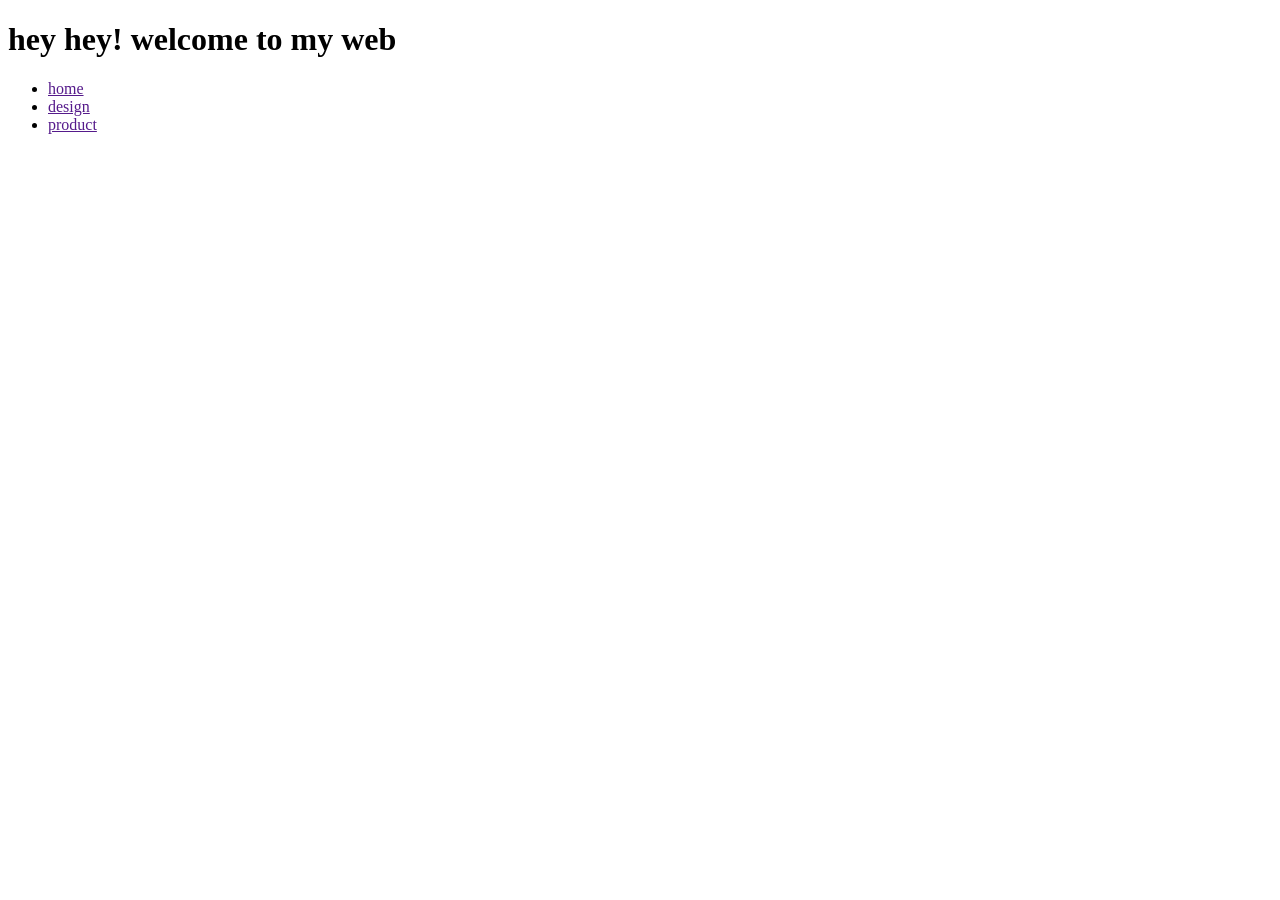
==== index.html @ 076f057d "Add files via upload" ====
<!doctype html>

<html>
    <head>
        <meta charset="utf-8">

        <title>Blank template</title>

        <!-- Load external CSS styles -->
        <link rel="stylesheet" href="styles.css">

    </head>
    

    <body>

        <h1>hey hey! welcome to my web </h1>
        <ul> 
        <li><a href "index.html"> home </a></li>
        <li><a href "desain.html"> design </a></li>
        <li><a href "pruduct.html"> product </a></li> 
        </ul>
        <div style="position: relative; width:100%;height:0； padding-top: 56.2500%;
padding-bottom:0； box-shadow:θ 2px 8px θ rgba(63, 69, 81, 0.16)； margin-top:1.6em; margin-bottom:0.9em; overflow: hidden;
border-radius: 8px;will-change: transform;">
<iframe 1oading="lazy" style="position: absolute; width:100%；height:100%；top:0；left:θ； border: none; padding:θ;margin: 8;"
src=https://canva.link/lgy34hne0r2rbin

        <marquee> Design by kelompok 6

        <!-- Load external JavaScript -->
        <script src="scripts.js"></script>
    <p><pre> cause I know I can treat you better than he can
 And any girl like you deserves a gentleman
       </p>
        <p id="p2" > Tell me, why are we wasting time on all your wasted cryin'
 When you should be with me instead? 
 I know I can treat you better, better than he can
        </p>
        <p class="p2"><pre>
SELESAI
        </pre><p>

    </body>

</html>
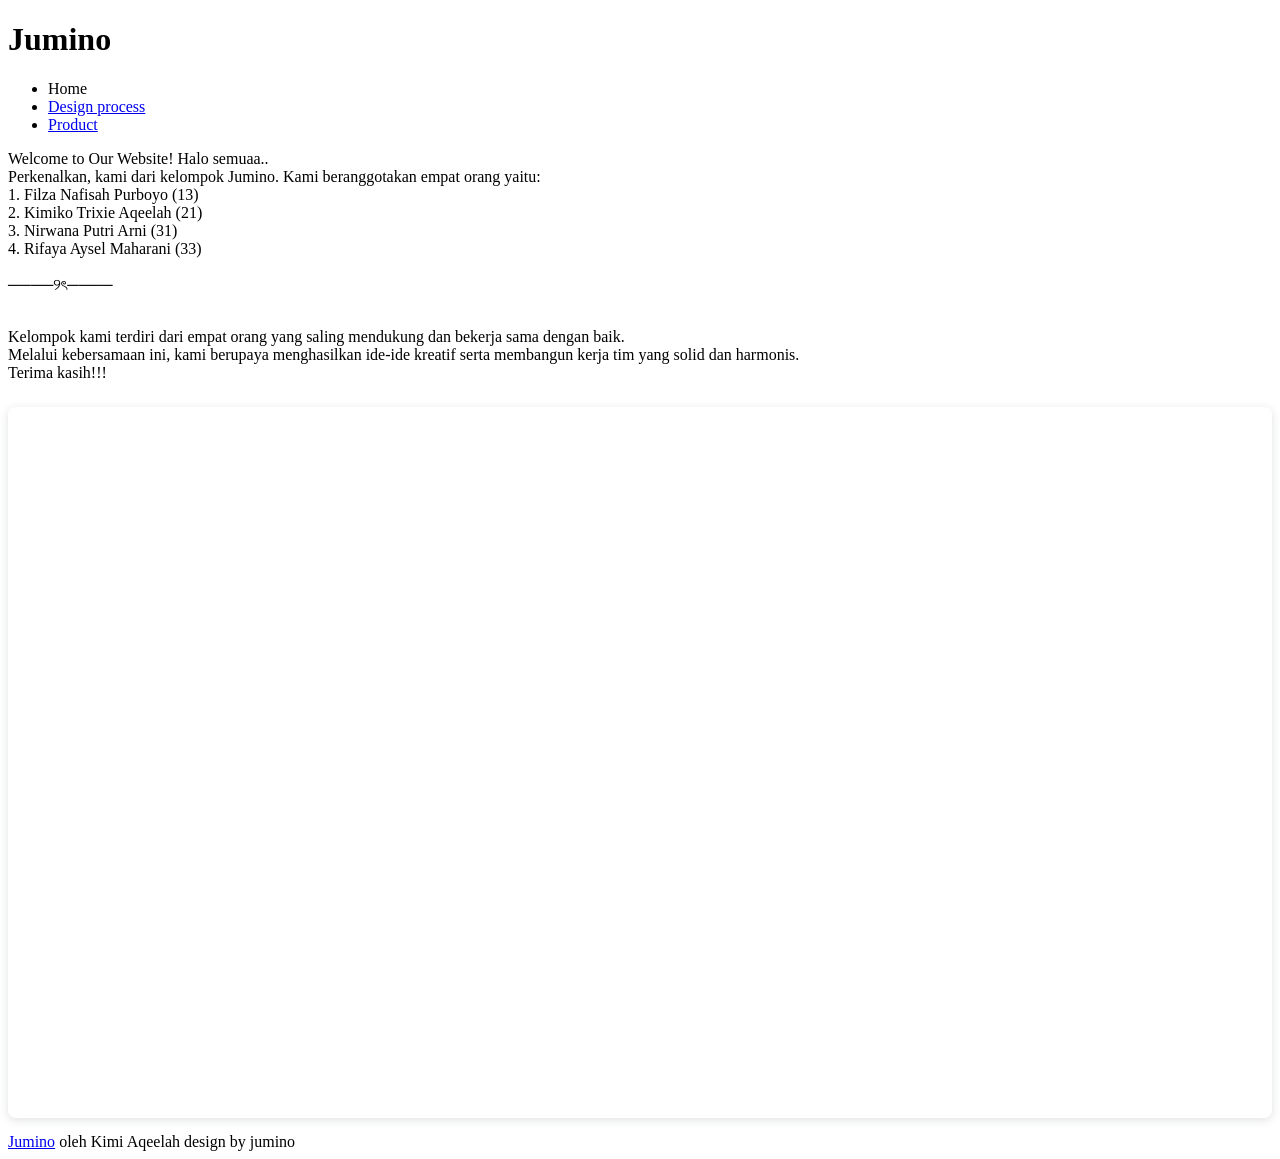
==== commit 4f207d10: "Add files via upload" ====
--- a/index.html
+++ b/index.html
@@ -4,43 +4,57 @@
     <head>
         <meta charset="utf-8">
 
-        <title>Blank template</title>
+        
 
         <!-- Load external CSS styles -->
         <link rel="stylesheet" href="styles.css">
 
     </head>
-    
 
     <body>
 
-        <h1>hey hey! welcome to my web </h1>
+        <h1> Jumino </h1>
         <ul> 
-        <li><a href "index.html"> home </a></li>
-        <li><a href "desain.html"> design </a></li>
-        <li><a href "pruduct.html"> product </a></li> 
+            <li> Home </li>
+            <li><a href="design.html"> Design process</a> </li>
+            <li><a href="product.html"> Product </a> </li>
         </ul>
-        <div style="position: relative; width:100%;height:0； padding-top: 56.2500%;
-padding-bottom:0； box-shadow:θ 2px 8px θ rgba(63, 69, 81, 0.16)； margin-top:1.6em; margin-bottom:0.9em; overflow: hidden;
-border-radius: 8px;will-change: transform;">
-<iframe 1oading="lazy" style="position: absolute; width:100%；height:100%；top:0；left:θ； border: none; padding:θ;margin: 8;"
-src=https://canva.link/lgy34hne0r2rbin
+    <p id="p2"> Welcome to Our Website! Halo semuaa..
+      <br>  Perkenalkan, kami dari kelompok Jumino. Kami beranggotakan empat orang yaitu:
+     <br> 1. Filza Nafisah Purboyo (13)
+     <br> 2. Kimiko Trixie Aqeelah (21)
+     <br> 3. Nirwana Putri Arni (31)
+     <br> 4. Rifaya Aysel Maharani (33)
+       <br>
+        <br> ────୨ৎ────
+    </p>
 
-        <marquee> Design by kelompok 6
+         <p id="p2"> 
+         <br> Kelompok kami terdiri dari empat orang yang saling mendukung dan bekerja sama dengan baik.
+         <br> Melalui kebersamaan ini, kami berupaya menghasilkan ide-ide kreatif serta membangun kerja tim yang solid dan harmonis.
+         <br> Terima kasih!!!
+            </p>
 
-        <!-- Load external JavaScript -->
+            <div style="position: relative; width: 100%; height: 0; padding-top: 56.2500%;
+ padding-bottom: 0; box-shadow: 0 2px 8px 0 rgba(63,69,81,0.16); margin-top: 1.6em; margin-bottom: 0.9em; overflow: hidden;
+ border-radius: 8px; will-change: transform;">
+  <iframe loading="lazy" style="position: absolute; width: 100%; height: 100%; top: 0; left: 0; border: none; padding: 0;margin: 0;"
+    src="https://www.canva.com/design/DAHGPM4jPoE/jiV3J7y0be9GyPsIYhi4JA/view?embed" allowfullscreen="allowfullscreen" allow="fullscreen">
+  </iframe>
+</div>
+<a href="<div style="position: relative; width: 100%; height: 0; padding-top: 56.2500%;
+ padding-bottom: 0; box-shadow: 0 2px 8px 0 rgba(63,69,81,0.16); margin-top: 1.6em; margin-bottom: 0.9em; overflow: hidden;
+ border-radius: 8px; will-change: transform;">
+  <iframe loading="lazy" style="position: absolute; width: 100%; height: 100%; top: 0; left: 0; border: none; padding: 0;margin: 0;"
+    src="https://www.canva.com/design/DAHGPM4jPoE/3Te6f-Yp1aBW7Gq7IZaXaw/view?embed" allowfullscreen="allowfullscreen" allow="fullscreen">
+  </iframe>
+</div>
+<a href="https:&#x2F;&#x2F;www.canva.com&#x2F;design&#x2F;DAHGPM4jPoE&#x2F;3Te6f-Yp1aBW7Gq7IZaXaw&#x2F;view?utm_content=DAHGPM4jPoE&amp;utm_campaign=designshare&amp;utm_medium=embeds&amp;utm_source=link" target="_blank" rel="noopener">Jumino</a> oleh Kimi Aqeelah
+            
         <script src="scripts.js"></script>
-    <p><pre> cause I know I can treat you better than he can
- And any girl like you deserves a gentleman
-       </p>
-        <p id="p2" > Tell me, why are we wasting time on all your wasted cryin'
- When you should be with me instead? 
- I know I can treat you better, better than he can
-        </p>
-        <p class="p2"><pre>
-SELESAI
-        </pre><p>
-
+        
     </body>
 
+    <marque> design by jumino </marque>
+
 </html>
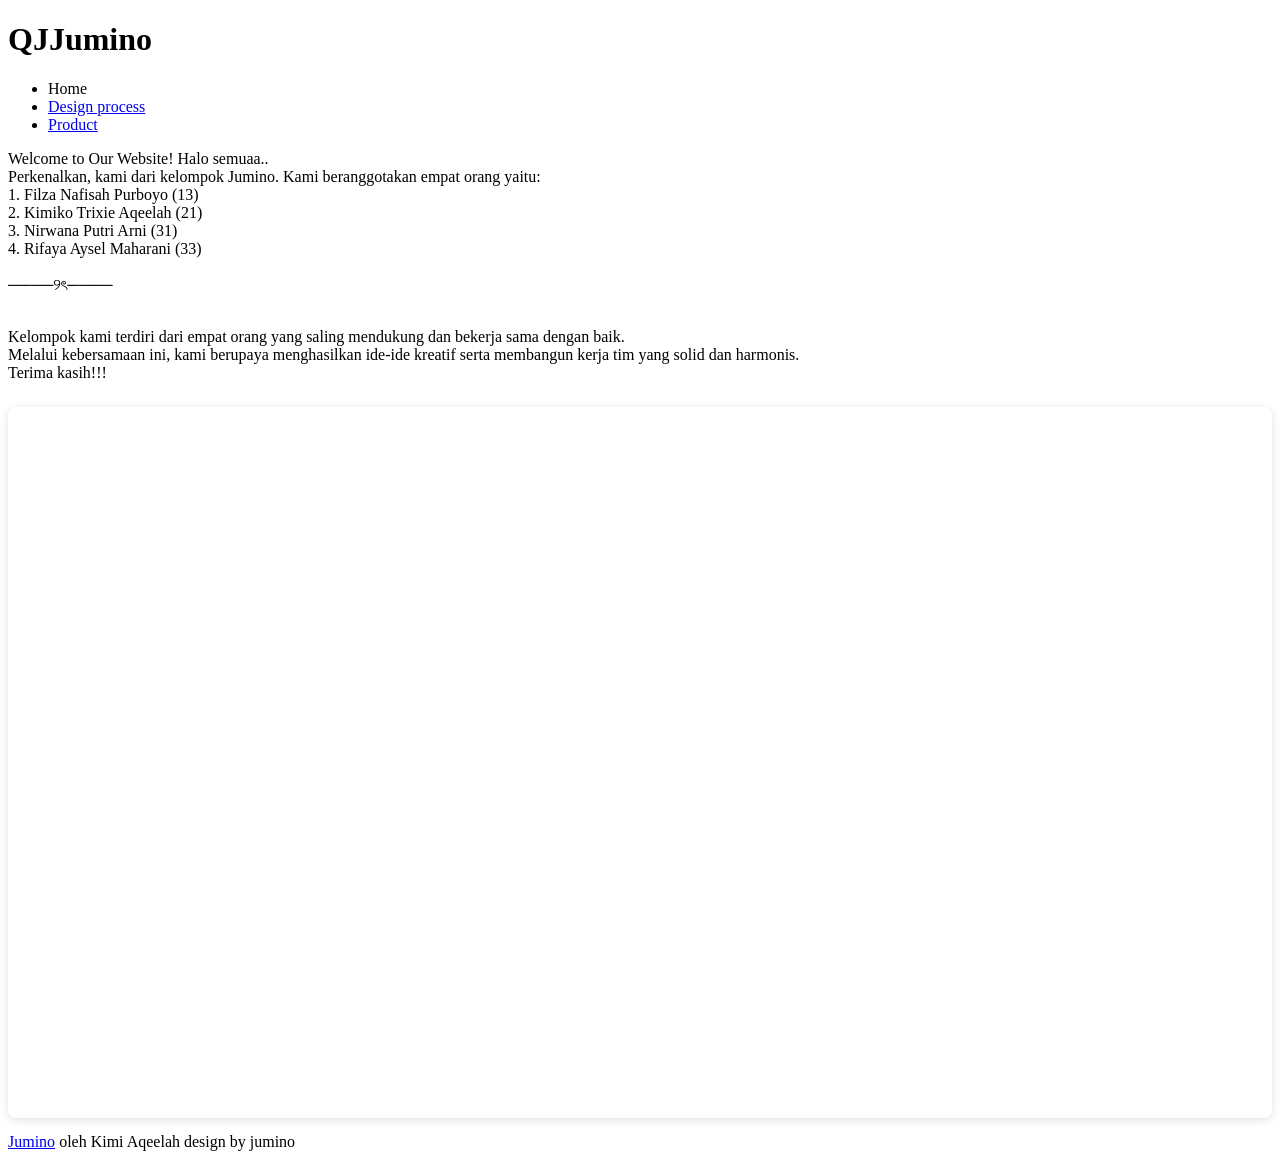
==== commit 7042d9e9: "Add files via upload" ====
--- a/index.html
+++ b/index.html
@@ -13,7 +13,7 @@
 
     <body>
 
-        <h1> Jumino </h1>
+        <h1>QJJumino </h1>
         <ul> 
             <li> Home </li>
             <li><a href="design.html"> Design process</a> </li>
@@ -42,11 +42,7 @@
     src="https://www.canva.com/design/DAHGPM4jPoE/jiV3J7y0be9GyPsIYhi4JA/view?embed" allowfullscreen="allowfullscreen" allow="fullscreen">
   </iframe>
 </div>
-<a href="<div style="position: relative; width: 100%; height: 0; padding-top: 56.2500%;
- padding-bottom: 0; box-shadow: 0 2px 8px 0 rgba(63,69,81,0.16); margin-top: 1.6em; margin-bottom: 0.9em; overflow: hidden;
- border-radius: 8px; will-change: transform;">
-  <iframe loading="lazy" style="position: absolute; width: 100%; height: 100%; top: 0; left: 0; border: none; padding: 0;margin: 0;"
-    src="https://www.canva.com/design/DAHGPM4jPoE/3Te6f-Yp1aBW7Gq7IZaXaw/view?embed" allowfullscreen="allowfullscreen" allow="fullscreen">
+<a href="https://www.canva.com/design/DAHGPM4jPoE/3Te6f-Yp1aBW7Gq7IZaXaw/view?embed" allowfullscreen="allowfullscreen" allow="fullscreen">
   </iframe>
 </div>
 <a href="https:&#x2F;&#x2F;www.canva.com&#x2F;design&#x2F;DAHGPM4jPoE&#x2F;3Te6f-Yp1aBW7Gq7IZaXaw&#x2F;view?utm_content=DAHGPM4jPoE&amp;utm_campaign=designshare&amp;utm_medium=embeds&amp;utm_source=link" target="_blank" rel="noopener">Jumino</a> oleh Kimi Aqeelah
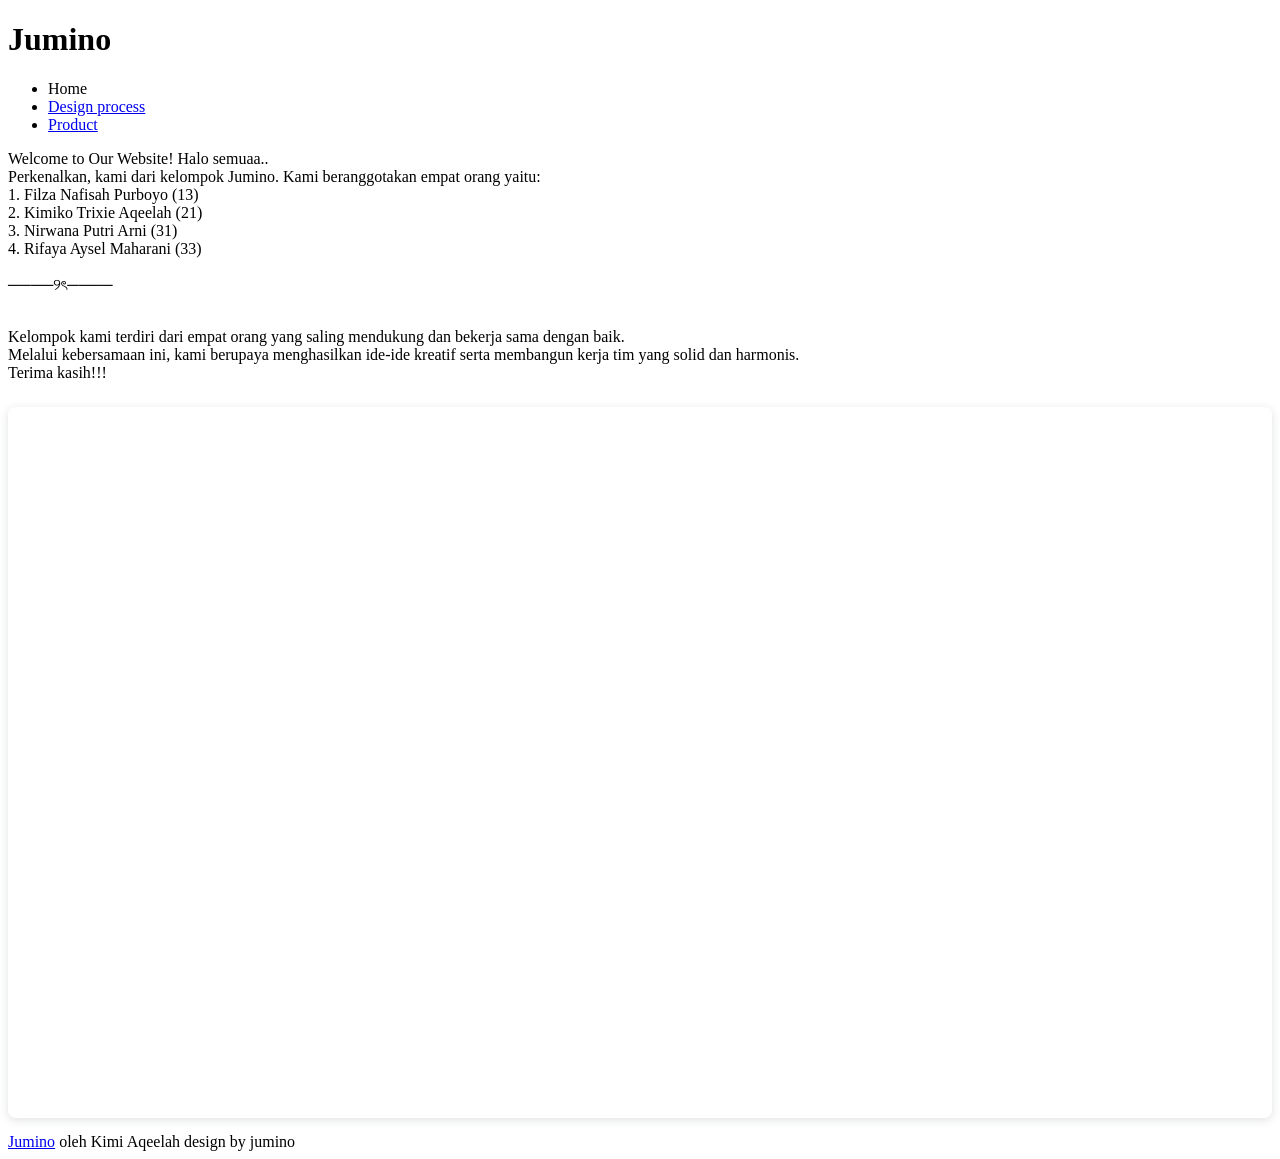
==== commit c4828842: "Add files via upload" ====
--- a/index.html
+++ b/index.html
@@ -13,7 +13,7 @@
 
     <body>
 
-        <h1>QJJumino </h1>
+        <h1>Jumino </h1>
         <ul> 
             <li> Home </li>
             <li><a href="design.html"> Design process</a> </li>
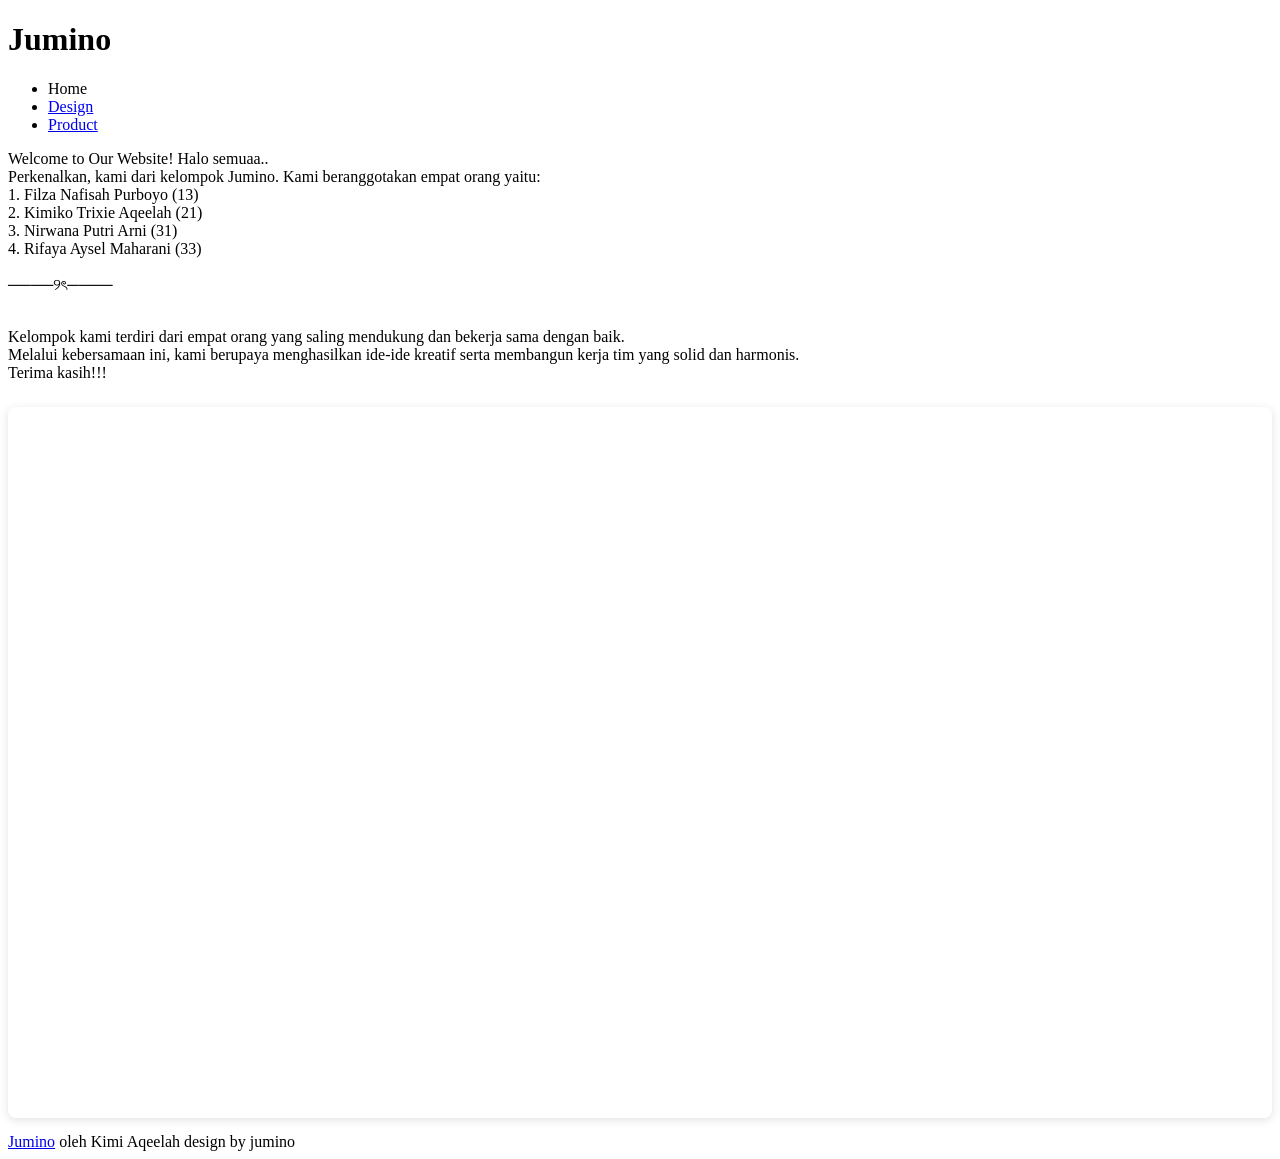
==== commit df3c6568: "Add files via upload" ====
--- a/index.html
+++ b/index.html
@@ -16,7 +16,7 @@
         <h1>Jumino </h1>
         <ul> 
             <li> Home </li>
-            <li><a href="design.html"> Design process</a> </li>
+            <li><a href="design.html"> Design </a> </li>
             <li><a href="product.html"> Product </a> </li>
         </ul>
     <p id="p2"> Welcome to Our Website! Halo semuaa..
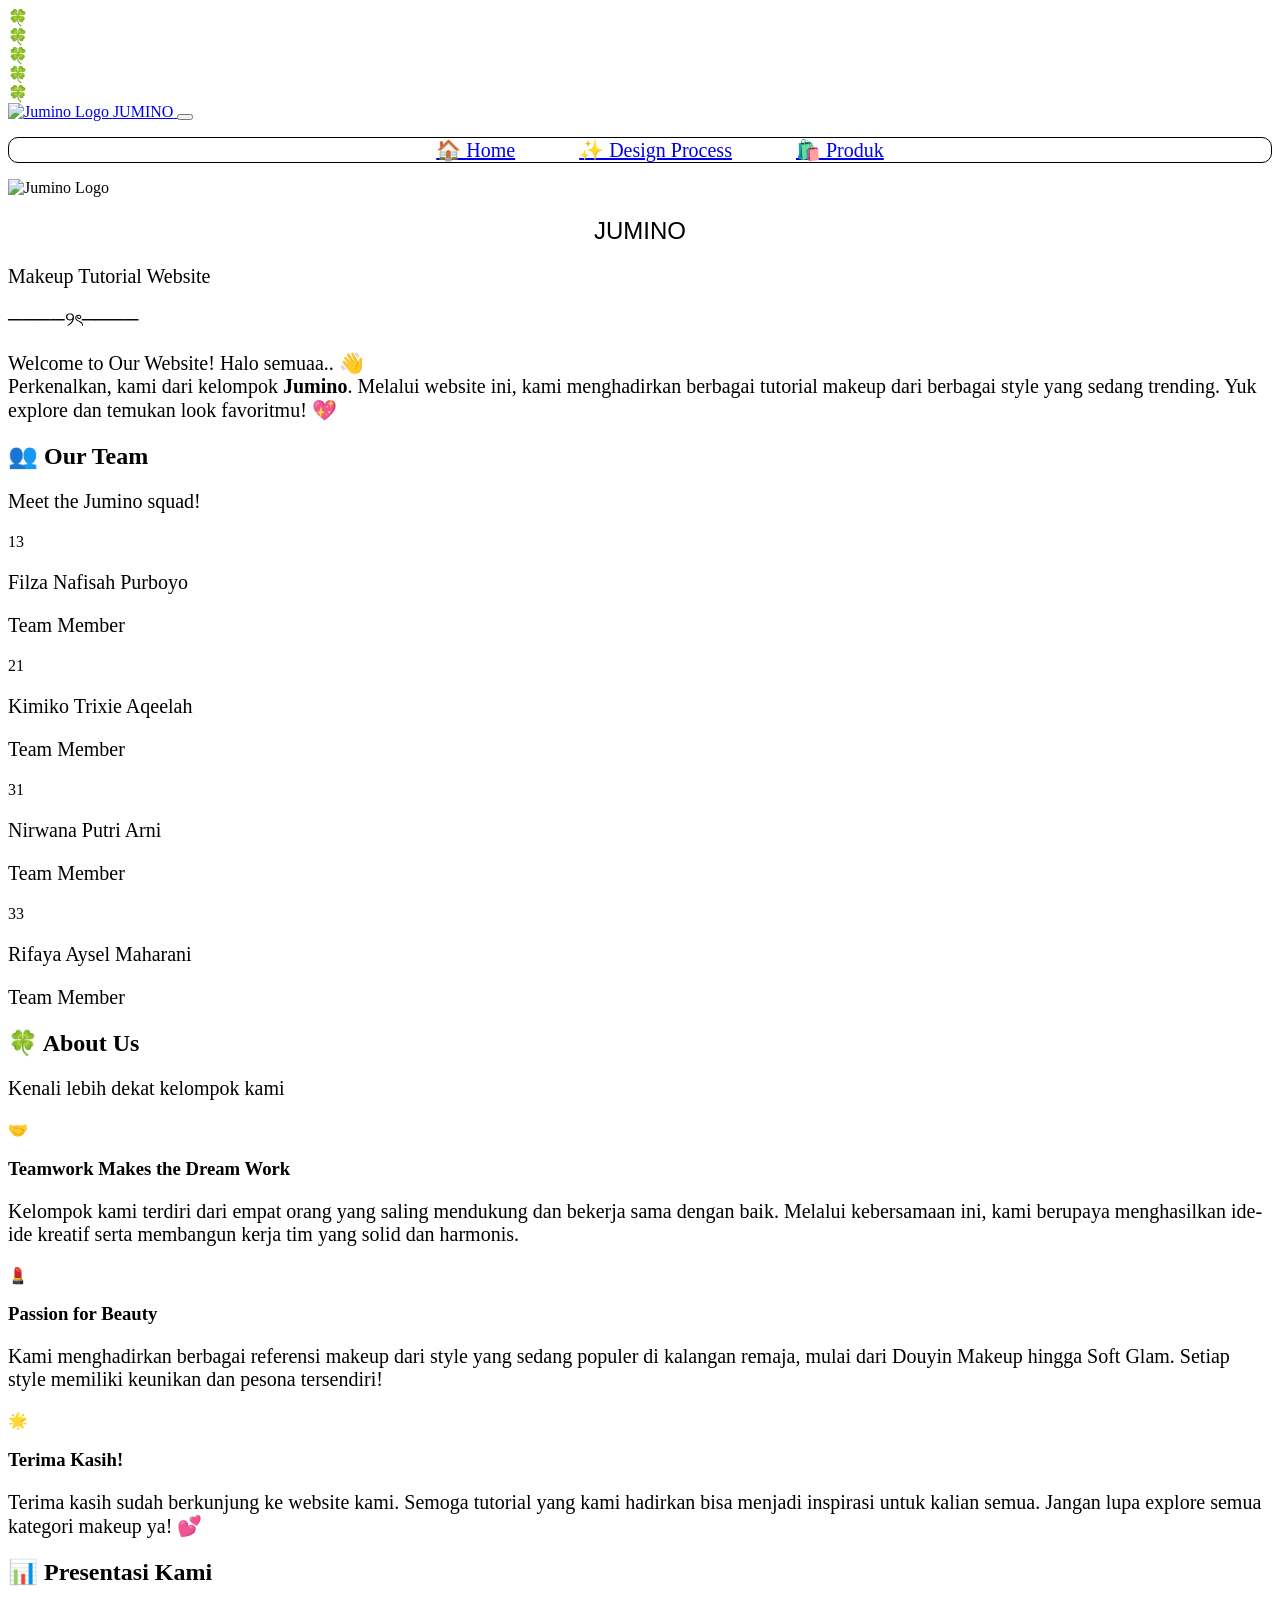
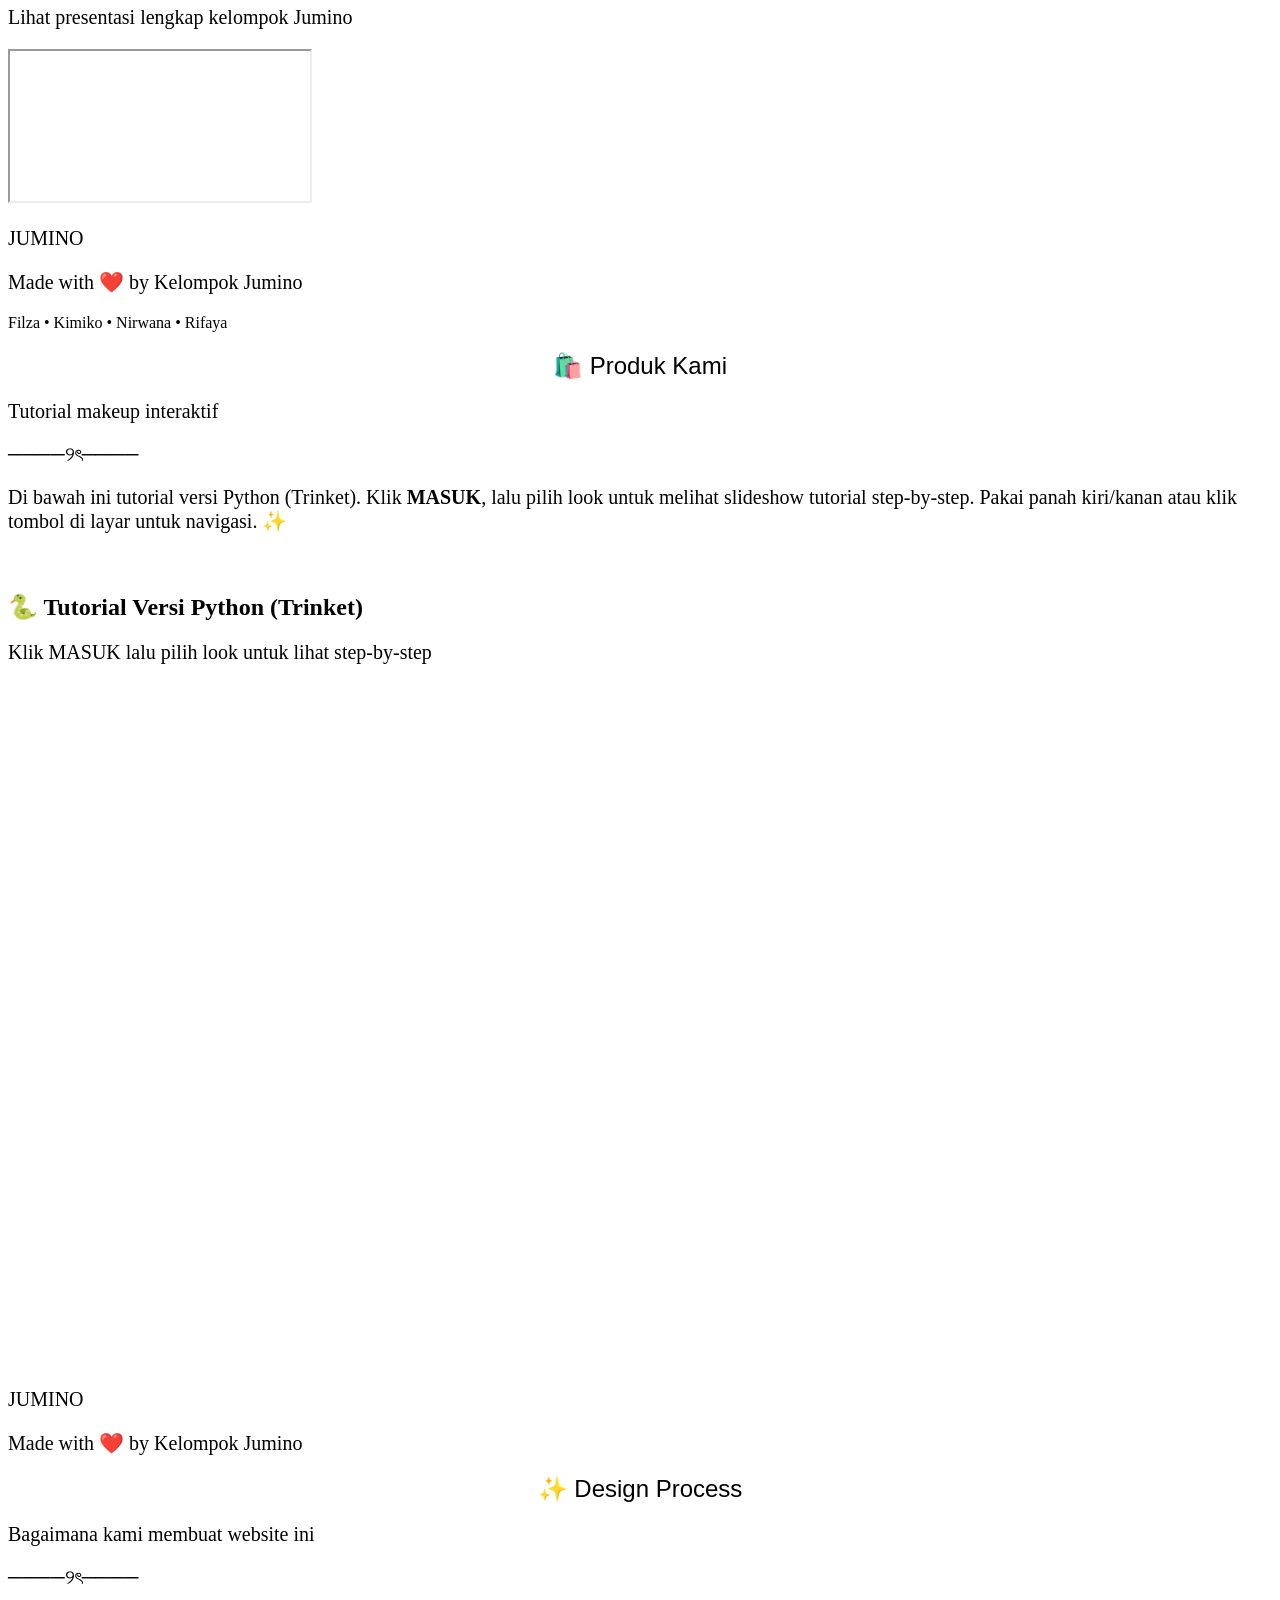
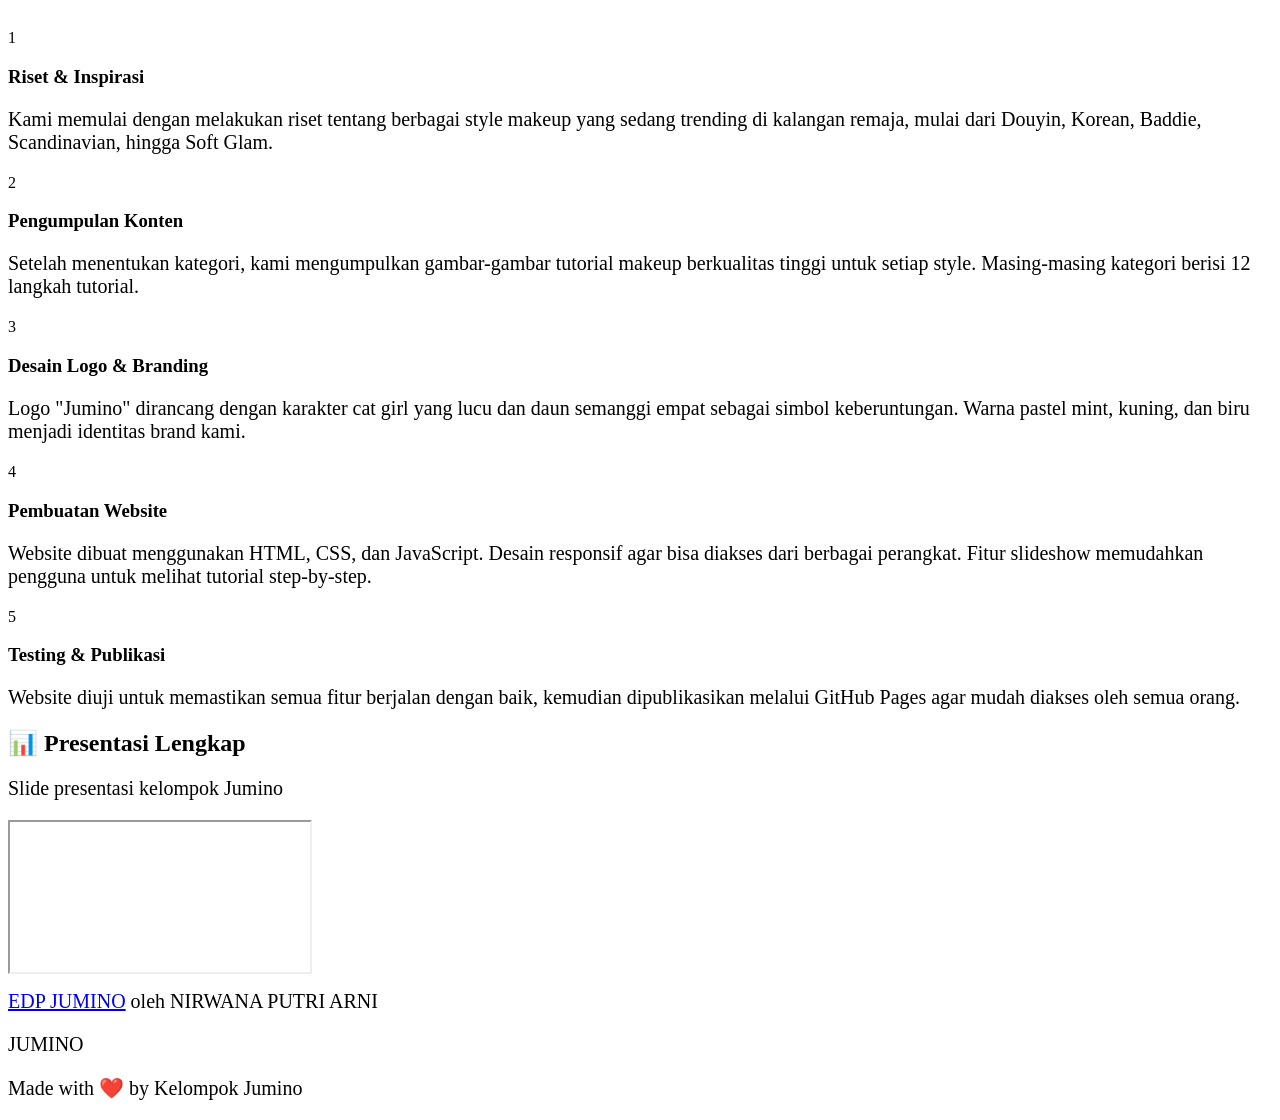
==== commit 50c3da0e: "Add files via upload" ====
--- a/index.html
+++ b/index.html
@@ -1,56 +1,246 @@
-<!doctype html>
-
-<html>
-    <head>
-        <meta charset="utf-8">
-
-        
-
-        <!-- Load external CSS styles -->
-        <link rel="stylesheet" href="styles.css">
-
-    </head>
-
-    <body>
-
-        <h1>Jumino </h1>
-        <ul> 
-            <li> Home </li>
-            <li><a href="design.html"> Design </a> </li>
-            <li><a href="product.html"> Product </a> </li>
-        </ul>
-    <p id="p2"> Welcome to Our Website! Halo semuaa..
-      <br>  Perkenalkan, kami dari kelompok Jumino. Kami beranggotakan empat orang yaitu:
-     <br> 1. Filza Nafisah Purboyo (13)
-     <br> 2. Kimiko Trixie Aqeelah (21)
-     <br> 3. Nirwana Putri Arni (31)
-     <br> 4. Rifaya Aysel Maharani (33)
-       <br>
-        <br> ────୨ৎ────
-    </p>
-
-         <p id="p2"> 
-         <br> Kelompok kami terdiri dari empat orang yang saling mendukung dan bekerja sama dengan baik.
-         <br> Melalui kebersamaan ini, kami berupaya menghasilkan ide-ide kreatif serta membangun kerja tim yang solid dan harmonis.
-         <br> Terima kasih!!!
-            </p>
-
-            <div style="position: relative; width: 100%; height: 0; padding-top: 56.2500%;
- padding-bottom: 0; box-shadow: 0 2px 8px 0 rgba(63,69,81,0.16); margin-top: 1.6em; margin-bottom: 0.9em; overflow: hidden;
- border-radius: 8px; will-change: transform;">
-  <iframe loading="lazy" style="position: absolute; width: 100%; height: 100%; top: 0; left: 0; border: none; padding: 0;margin: 0;"
-    src="https://www.canva.com/design/DAHGPM4jPoE/jiV3J7y0be9GyPsIYhi4JA/view?embed" allowfullscreen="allowfullscreen" allow="fullscreen">
-  </iframe>
-</div>
-<a href="https://www.canva.com/design/DAHGPM4jPoE/3Te6f-Yp1aBW7Gq7IZaXaw/view?embed" allowfullscreen="allowfullscreen" allow="fullscreen">
-  </iframe>
-</div>
-<a href="https:&#x2F;&#x2F;www.canva.com&#x2F;design&#x2F;DAHGPM4jPoE&#x2F;3Te6f-Yp1aBW7Gq7IZaXaw&#x2F;view?utm_content=DAHGPM4jPoE&amp;utm_campaign=designshare&amp;utm_medium=embeds&amp;utm_source=link" target="_blank" rel="noopener">Jumino</a> oleh Kimi Aqeelah
-            
-        <script src="scripts.js"></script>
-        
-    </body>
-
-    <marque> design by jumino </marque>
-
-</html>+<!DOCTYPE html>
+<html lang="id">
+<head>
+  <meta charset="UTF-8">
+  <meta name="viewport" content="width=device-width, initial-scale=1.0">
+  <title>Jumino - Makeup Tutorial</title>
+  <meta name="description" content="Jumino - Website tutorial makeup dari kelompok Jumino. Temukan berbagai style makeup: Douyin, Korean, Baddie, Scandinavian, dan Soft Glam.">
+  <link rel="stylesheet" href="style.css">
+</head>
+<body>
+
+  <!-- Floating Clover Decorations -->
+  <div class="floating-clover">🍀</div>
+  <div class="floating-clover">🍀</div>
+  <div class="floating-clover">🍀</div>
+  <div class="floating-clover">🍀</div>
+  <div class="floating-clover">🍀</div>
+
+  <!-- ═══ NAVBAR ═══ -->
+  <nav class="navbar" id="navbar">
+    <div class="nav-content">
+      <a href="#" class="nav-logo" onclick="navigateTo('page-home'); return false;">
+        <img src="images/logo.jpg" alt="Jumino Logo">
+        <span class="nav-logo-text">JUMINO</span>
+      </a>
+
+      <button class="hamburger" onclick="toggleMobileMenu()" aria-label="Toggle menu">
+        <span></span>
+        <span></span>
+        <span></span>
+      </button>
+
+      <ul class="nav-links" id="navLinks">
+        <li><a href="#" class="active" onclick="navigateTo('page-home'); return false;" id="nav-home">🏠 Home</a></li>
+        <li><a href="#" onclick="navigateTo('page-design'); return false;" id="nav-design">✨ Design Process</a></li>
+        <li><a href="#" onclick="navigateTo('page-tutorial'); return false;" id="nav-tutorial">🛍️ Produk</a></li>
+      </ul>
+    </div>
+  </nav>
+
+  <!-- ═══ PAGE: HOME ═══ -->
+  <div class="page active" id="page-home">
+    <div class="container">
+
+      <!-- Hero -->
+      <section class="hero">
+        <img src="images/logo.jpg" alt="Jumino Logo" class="hero-logo">
+        <h1>JUMINO</h1>
+        <p class="subtitle">Makeup Tutorial Website</p>
+        <p class="divider">────୨ৎ────</p>
+        <p class="hero-description">
+          Welcome to Our Website! Halo semuaa.. 👋<br>
+          Perkenalkan, kami dari kelompok <strong>Jumino</strong>.
+          Melalui website ini, kami menghadirkan berbagai tutorial makeup dari berbagai style yang sedang trending.
+          Yuk explore dan temukan look favoritmu! 💖
+        </p>
+      </section>
+
+      <!-- Team -->
+      <section class="team-section">
+        <h2 class="section-title">👥 Our Team</h2>
+        <p class="section-subtitle">Meet the Jumino squad!</p>
+        <div class="team-grid">
+          <div class="team-card">
+            <div class="number">13</div>
+            <p class="name">Filza Nafisah Purboyo</p>
+            <p class="role">Team Member</p>
+          </div>
+          <div class="team-card">
+            <div class="number">21</div>
+            <p class="name">Kimiko Trixie Aqeelah</p>
+            <p class="role">Team Member</p>
+          </div>
+          <div class="team-card">
+            <div class="number">31</div>
+            <p class="name">Nirwana Putri Arni</p>
+            <p class="role">Team Member</p>
+          </div>
+          <div class="team-card">
+            <div class="number">33</div>
+            <p class="name">Rifaya Aysel Maharani</p>
+            <p class="role">Team Member</p>
+          </div>
+        </div>
+      </section>
+
+      <!-- About -->
+      <section class="design-section">
+        <h2 class="section-title">🍀 About Us</h2>
+        <p class="section-subtitle">Kenali lebih dekat kelompok kami</p>
+        <div class="design-steps">
+          <div class="design-step">
+            <div class="step-number">🤝</div>
+            <div class="step-content">
+              <h3>Teamwork Makes the Dream Work</h3>
+              <p>Kelompok kami terdiri dari empat orang yang saling mendukung dan bekerja sama dengan baik. Melalui kebersamaan ini, kami berupaya menghasilkan ide-ide kreatif serta membangun kerja tim yang solid dan harmonis.</p>
+            </div>
+          </div>
+          <div class="design-step">
+            <div class="step-number">💄</div>
+            <div class="step-content">
+              <h3>Passion for Beauty</h3>
+              <p>Kami menghadirkan berbagai referensi makeup dari style yang sedang populer di kalangan remaja, mulai dari Douyin Makeup hingga Soft Glam. Setiap style memiliki keunikan dan pesona tersendiri!</p>
+            </div>
+          </div>
+          <div class="design-step">
+            <div class="step-number">🌟</div>
+            <div class="step-content">
+              <h3>Terima Kasih!</h3>
+              <p>Terima kasih sudah berkunjung ke website kami. Semoga tutorial yang kami hadirkan bisa menjadi inspirasi untuk kalian semua. Jangan lupa explore semua kategori makeup ya! 💕</p>
+            </div>
+          </div>
+        </div>
+      </section>
+
+      <!-- Canva Embed -->
+      <section class="embed-section">
+        <h2 class="section-title">📊 Presentasi Kami</h2>
+        <p class="section-subtitle">Lihat presentasi lengkap kelompok Jumino</p>
+        <div class="embed-container">
+          <iframe loading="lazy" src="https://www.canva.com/design/DAHGPM4jPoE/jiV3J7y0be9GyPsIYhi4JA/view?embed" allowfullscreen="allowfullscreen" allow="fullscreen"></iframe>
+        </div>
+      </section>
+
+    </div>
+
+    <footer class="footer">
+      <p class="footer-brand">JUMINO</p>
+      <p class="footer-text">Made with <span class="heart">❤️</span> by Kelompok Jumino</p>
+      <div class="footer-members">
+        <span>Filza</span>
+        <span>•</span>
+        <span>Kimiko</span>
+        <span>•</span>
+        <span>Nirwana</span>
+        <span>•</span>
+        <span>Rifaya</span>
+      </div>
+    </footer>
+  </div>
+
+  <!-- ═══ PAGE: TUTORIAL (PRODUCT) ═══ -->
+  <div class="page" id="page-tutorial">
+    <div class="container">
+
+      <section class="hero" style="padding-bottom: 20px;">
+        <h1>🛍️ Produk Kami</h1>
+        <p class="subtitle">Tutorial makeup interaktif</p>
+        <p class="divider">────୨ৎ────</p>
+        <p class="hero-description">
+          Di bawah ini tutorial versi Python (Trinket). Klik <strong>MASUK</strong>, lalu pilih look untuk melihat slideshow tutorial step-by-step. Pakai panah kiri/kanan atau klik tombol di layar untuk navigasi. ✨
+        </p>
+      </section>
+
+      <!-- ═══ TRINKET PYTHON EMBED (slideshow versi Python) ═══ -->
+      <section class="embed-section">
+        <h2 class="section-title">🐍 Tutorial Versi Python (Trinket)</h2>
+        <p class="section-subtitle">Klik MASUK lalu pilih look untuk lihat step-by-step</p>
+        <div class="trinket-embed">
+          <iframe src="https://trinket.io/embed/python/e3bd37481cfd?start=result" width="100%" height="680" frameborder="0" marginwidth="0" marginheight="0" allowfullscreen></iframe>
+        </div>
+      </section>
+
+    </div>
+
+    <footer class="footer">
+      <p class="footer-brand">JUMINO</p>
+      <p class="footer-text">Made with <span class="heart">❤️</span> by Kelompok Jumino</p>
+    </footer>
+  </div>
+
+  <!-- ═══ PAGE: DESIGN PROCESS ═══ -->
+  <div class="page" id="page-design">
+    <div class="container">
+
+      <section class="hero" style="padding-bottom: 20px;">
+        <h1>✨ Design Process</h1>
+        <p class="subtitle">Bagaimana kami membuat website ini</p>
+        <p class="divider">────୨ৎ────</p>
+      </section>
+
+      <section class="design-section">
+        <div class="design-steps">
+          <div class="design-step">
+            <div class="step-number">1</div>
+            <div class="step-content">
+              <h3>Riset & Inspirasi</h3>
+              <p>Kami memulai dengan melakukan riset tentang berbagai style makeup yang sedang trending di kalangan remaja, mulai dari Douyin, Korean, Baddie, Scandinavian, hingga Soft Glam.</p>
+            </div>
+          </div>
+          <div class="design-step">
+            <div class="step-number">2</div>
+            <div class="step-content">
+              <h3>Pengumpulan Konten</h3>
+              <p>Setelah menentukan kategori, kami mengumpulkan gambar-gambar tutorial makeup berkualitas tinggi untuk setiap style. Masing-masing kategori berisi 12 langkah tutorial.</p>
+            </div>
+          </div>
+          <div class="design-step">
+            <div class="step-number">3</div>
+            <div class="step-content">
+              <h3>Desain Logo & Branding</h3>
+              <p>Logo "Jumino" dirancang dengan karakter cat girl yang lucu dan daun semanggi empat sebagai simbol keberuntungan. Warna pastel mint, kuning, dan biru menjadi identitas brand kami.</p>
+            </div>
+          </div>
+          <div class="design-step">
+            <div class="step-number">4</div>
+            <div class="step-content">
+              <h3>Pembuatan Website</h3>
+              <p>Website dibuat menggunakan HTML, CSS, dan JavaScript. Desain responsif agar bisa diakses dari berbagai perangkat. Fitur slideshow memudahkan pengguna untuk melihat tutorial step-by-step.</p>
+            </div>
+          </div>
+          <div class="design-step">
+            <div class="step-number">5</div>
+            <div class="step-content">
+              <h3>Testing & Publikasi</h3>
+              <p>Website diuji untuk memastikan semua fitur berjalan dengan baik, kemudian dipublikasikan melalui GitHub Pages agar mudah diakses oleh semua orang.</p>
+            </div>
+          </div>
+        </div>
+      </section>
+
+      <!-- Canva Embed -->
+      <section class="embed-section">
+        <h2 class="section-title">📊 Presentasi Lengkap</h2>
+        <p class="section-subtitle">Slide presentasi kelompok Jumino</p>
+        <div class="embed-container">
+          <iframe loading="lazy" src="https://www.canva.com/design/DAHLe4eW-vM/ivVZKqM7WJLH3UzVV_EKhg/view?embed" allowfullscreen="allowfullscreen" allow="fullscreen"></iframe>
+        </div>
+        <p class="section-subtitle" style="margin-top:12px;">
+          <a href="https://www.canva.com/design/DAHLe4eW-vM/ivVZKqM7WJLH3UzVV_EKhg/view?utm_content=DAHLe4eW-vM&utm_campaign=designshare&utm_medium=embeds&utm_source=link" target="_blank" rel="noopener">EDP JUMINO</a> oleh NIRWANA PUTRI ARNI
+        </p>
+      </section>
+
+    </div>
+
+    <footer class="footer">
+      <p class="footer-brand">JUMINO</p>
+      <p class="footer-text">Made with <span class="heart">❤️</span> by Kelompok Jumino</p>
+    </footer>
+  </div>
+
+  <!-- ═══ SLIDESHOW OVERLAY dihapus: tutorial sekarang pakai Trinket Python ═══ -->
+
+  <script src="script.js"></script>
+</body>
+</html>
--- a/style.css
+++ b/style.css
@@ -0,0 +1,42 @@
+/* Place your CSS styles in this file */
+
+h1 {
+   text-align:center;
+   font-family:"Source Sans Pro", sans-serif;
+   font-weight:normal;
+   color: black ;
+}
+ul {Iist-styIe-type:none;}
+li {font-size: 20px;}
+li {display:inline;}
+ul {color: black; border:1px solid black ;}
+u1 {background-color:azure;}
+ul {text-align:center ;}
+ul {border-radius: 10px;}
+li {padding: 30px;}
+
+p {
+    color:u blue ;
+    text-alien:left;
+    font-size:20px;
+}
+
+#р2 {
+     font-size:20px ;
+     text-align: right ;
+     font-weight :bold ;
+     color: black ;
+}
+
+
+
+#p2 {font-size:20px ;
+    text-align: left ;
+    font-weight :normal ;
+    color: black ;
+
+}
+marquee {
+    font-size: xx-large;
+}
+body {background-color:bridge;}
